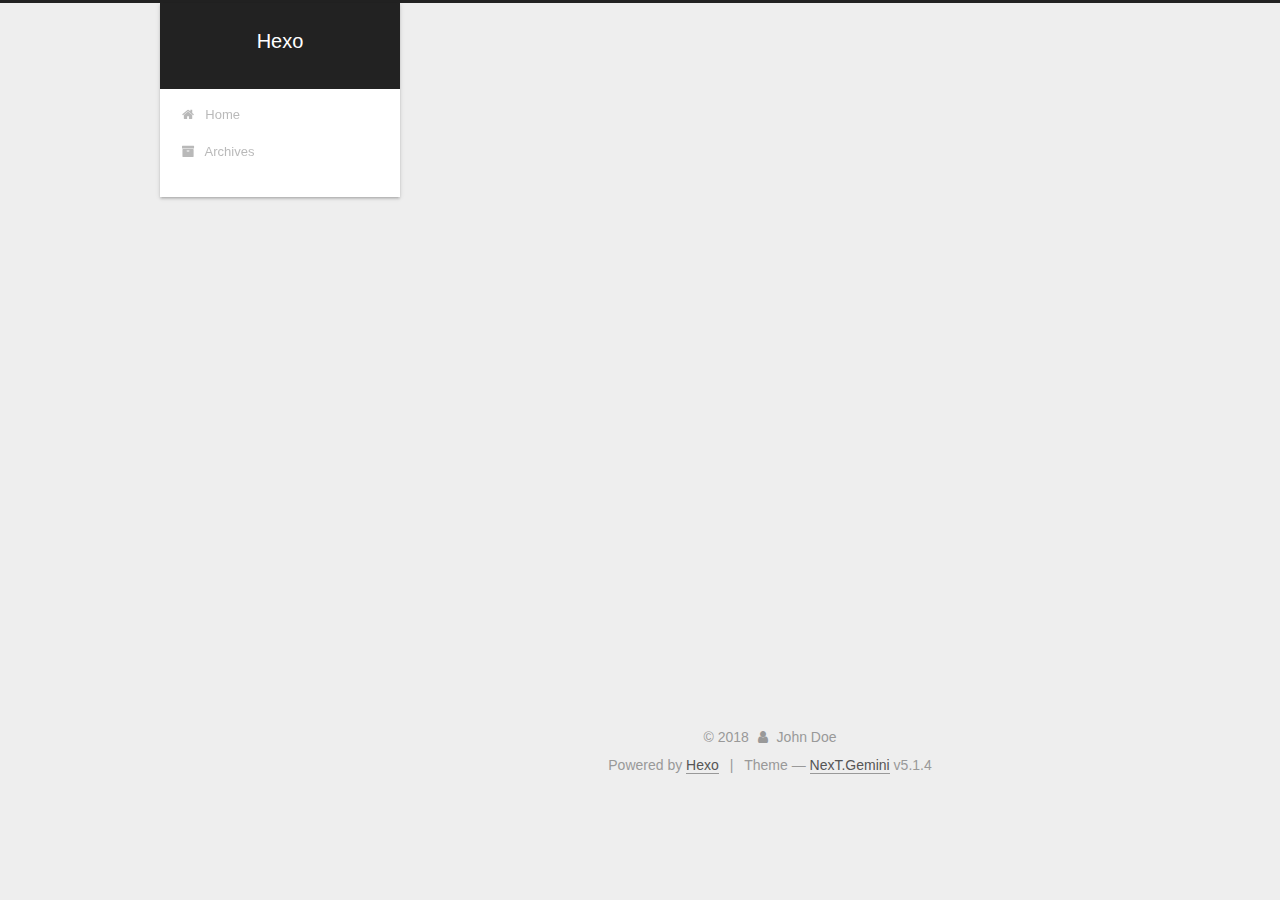
==== archives/index.html @ 4be955ea "Site updated: 2018-06-15 00:03:58" ====
<!DOCTYPE html>



  


<html class="theme-next gemini use-motion" lang="">
<head>
  <meta charset="UTF-8"/>
<meta http-equiv="X-UA-Compatible" content="IE=edge" />
<meta name="viewport" content="width=device-width, initial-scale=1, maximum-scale=1"/>
<meta name="theme-color" content="#222">









<meta http-equiv="Cache-Control" content="no-transform" />
<meta http-equiv="Cache-Control" content="no-siteapp" />
















  
  
  <link href="/lib/fancybox/source/jquery.fancybox.css?v=2.1.5" rel="stylesheet" type="text/css" />







<link href="/lib/font-awesome/css/font-awesome.min.css?v=4.6.2" rel="stylesheet" type="text/css" />

<link href="/css/main.css?v=5.1.4" rel="stylesheet" type="text/css" />


  <link rel="apple-touch-icon" sizes="180x180" href="/images/apple-touch-icon-next.png?v=5.1.4">


  <link rel="icon" type="image/png" sizes="32x32" href="/images/favicon-32x32-next.png?v=5.1.4">


  <link rel="icon" type="image/png" sizes="16x16" href="/images/favicon-16x16-next.png?v=5.1.4">


  <link rel="mask-icon" href="/images/logo.svg?v=5.1.4" color="#222">





  <meta name="keywords" content="Hexo, NexT" />










<meta property="og:type" content="website">
<meta property="og:title" content="Hexo">
<meta property="og:url" content="http://yoursite.com/archives/index.html">
<meta property="og:site_name" content="Hexo">
<meta property="og:locale" content="default">
<meta name="twitter:card" content="summary">
<meta name="twitter:title" content="Hexo">



<script type="text/javascript" id="hexo.configurations">
  var NexT = window.NexT || {};
  var CONFIG = {
    root: '/',
    scheme: 'Gemini',
    version: '5.1.4',
    sidebar: {"position":"left","display":"post","offset":12,"b2t":false,"scrollpercent":false,"onmobile":false},
    fancybox: true,
    tabs: true,
    motion: {"enable":true,"async":false,"transition":{"post_block":"fadeIn","post_header":"slideDownIn","post_body":"slideDownIn","coll_header":"slideLeftIn","sidebar":"slideUpIn"}},
    duoshuo: {
      userId: '0',
      author: 'Author'
    },
    algolia: {
      applicationID: '',
      apiKey: '',
      indexName: '',
      hits: {"per_page":10},
      labels: {"input_placeholder":"Search for Posts","hits_empty":"We didn't find any results for the search: ${query}","hits_stats":"${hits} results found in ${time} ms"}
    }
  };
</script>



  <link rel="canonical" href="http://yoursite.com/archives/"/>





  <title>Archive | Hexo</title>
  








</head>

<body itemscope itemtype="http://schema.org/WebPage" lang="default">

  
  
    
  

  <div class="container sidebar-position-left page-archive">
    <div class="headband"></div>

    <header id="header" class="header" itemscope itemtype="http://schema.org/WPHeader">
      <div class="header-inner"><div class="site-brand-wrapper">
  <div class="site-meta ">
    

    <div class="custom-logo-site-title">
      <a href="/"  class="brand" rel="start">
        <span class="logo-line-before"><i></i></span>
        <span class="site-title">Hexo</span>
        <span class="logo-line-after"><i></i></span>
      </a>
    </div>
      
        <p class="site-subtitle"></p>
      
  </div>

  <div class="site-nav-toggle">
    <button>
      <span class="btn-bar"></span>
      <span class="btn-bar"></span>
      <span class="btn-bar"></span>
    </button>
  </div>
</div>

<nav class="site-nav">
  

  
    <ul id="menu" class="menu">
      
        
        <li class="menu-item menu-item-home">
          <a href="/" rel="section">
            
              <i class="menu-item-icon fa fa-fw fa-home"></i> <br />
            
            Home
          </a>
        </li>
      
        
        <li class="menu-item menu-item-archives">
          <a href="/archives/" rel="section">
            
              <i class="menu-item-icon fa fa-fw fa-archive"></i> <br />
            
            Archives
          </a>
        </li>
      

      
    </ul>
  

  
</nav>



 </div>
    </header>

    <main id="main" class="main">
      <div class="main-inner">
        <div class="content-wrap">
          <div id="content" class="content">
            

  
  
  
  <div class="post-block archive">
    <div id="posts" class="posts-collapse">
      <span class="archive-move-on"></span>

      <span class="archive-page-counter">
        
        
        
          
        
        Um..! 1 post. Keep on posting.
      </span>

      

        
        
        

        
          
          <div class="collection-title">
            <h1 class="archive-year" id="archive-year-2018">2018</h1>
          </div>
        
        

        

  <article class="post post-type-normal" itemscope itemtype="http://schema.org/Article">
    <header class="post-header">

      <h2 class="post-title">
        
            <a class="post-title-link" href="/2018/06/14/hello-world/" itemprop="url">
              
                <span itemprop="name">Hello World</span>
              
            </a>
        
      </h2>

      <div class="post-meta">
        <time class="post-time" itemprop="dateCreated"
              datetime="2018-06-14T23:45:37+08:00"
              content="2018-06-14" >
          06-14
        </time>
      </div>

    </header>
  </article>



      

    </div>
  </div>
  
  
  

  



          </div>
          


          

        </div>
        
          
  
  <div class="sidebar-toggle">
    <div class="sidebar-toggle-line-wrap">
      <span class="sidebar-toggle-line sidebar-toggle-line-first"></span>
      <span class="sidebar-toggle-line sidebar-toggle-line-middle"></span>
      <span class="sidebar-toggle-line sidebar-toggle-line-last"></span>
    </div>
  </div>

  <aside id="sidebar" class="sidebar">
    
    <div class="sidebar-inner">

      

      

      <section class="site-overview-wrap sidebar-panel sidebar-panel-active">
        <div class="site-overview">
          <div class="site-author motion-element" itemprop="author" itemscope itemtype="http://schema.org/Person">
            
              <p class="site-author-name" itemprop="name">John Doe</p>
              <p class="site-description motion-element" itemprop="description"></p>
          </div>

          <nav class="site-state motion-element">

            
              <div class="site-state-item site-state-posts">
              
                <a href="/archives/">
              
                  <span class="site-state-item-count">1</span>
                  <span class="site-state-item-name">posts</span>
                </a>
              </div>
            

            

            

          </nav>

          

          

          
          

          
          

          

        </div>
      </section>

      

      

    </div>
  </aside>


        
      </div>
    </main>

    <footer id="footer" class="footer">
      <div class="footer-inner">
        <div class="copyright">&copy; <span itemprop="copyrightYear">2018</span>
  <span class="with-love">
    <i class="fa fa-user"></i>
  </span>
  <span class="author" itemprop="copyrightHolder">John Doe</span>

  
</div>


  <div class="powered-by">Powered by <a class="theme-link" target="_blank" href="https://hexo.io">Hexo</a></div>



  <span class="post-meta-divider">|</span>



  <div class="theme-info">Theme &mdash; <a class="theme-link" target="_blank" href="https://github.com/iissnan/hexo-theme-next">NexT.Gemini</a> v5.1.4</div>




        







        
      </div>
    </footer>

    
      <div class="back-to-top">
        <i class="fa fa-arrow-up"></i>
        
      </div>
    

    

  </div>

  

<script type="text/javascript">
  if (Object.prototype.toString.call(window.Promise) !== '[object Function]') {
    window.Promise = null;
  }
</script>









  












  
  
    <script type="text/javascript" src="/lib/jquery/index.js?v=2.1.3"></script>
  

  
  
    <script type="text/javascript" src="/lib/fastclick/lib/fastclick.min.js?v=1.0.6"></script>
  

  
  
    <script type="text/javascript" src="/lib/jquery_lazyload/jquery.lazyload.js?v=1.9.7"></script>
  

  
  
    <script type="text/javascript" src="/lib/velocity/velocity.min.js?v=1.2.1"></script>
  

  
  
    <script type="text/javascript" src="/lib/velocity/velocity.ui.min.js?v=1.2.1"></script>
  

  
  
    <script type="text/javascript" src="/lib/fancybox/source/jquery.fancybox.pack.js?v=2.1.5"></script>
  


  


  <script type="text/javascript" src="/js/src/utils.js?v=5.1.4"></script>

  <script type="text/javascript" src="/js/src/motion.js?v=5.1.4"></script>



  
  


  <script type="text/javascript" src="/js/src/affix.js?v=5.1.4"></script>

  <script type="text/javascript" src="/js/src/schemes/pisces.js?v=5.1.4"></script>



  

  


  <script type="text/javascript" src="/js/src/bootstrap.js?v=5.1.4"></script>



  


  




	





  





  












  





  

  

  

  
  

  

  

  

</body>
</html>
---- css/main.css ----
/* normalize.css v3.0.2 | MIT License | git.io/normalize */
html {
  font-family: sans-serif; /* 1 */
  -ms-text-size-adjust: 100%; /* 2 */
  -webkit-text-size-adjust: 100%; /* 2 */
}
body {
  margin: 0;
}
article,
aside,
details,
figcaption,
figure,
footer,
header,
hgroup,
main,
menu,
nav,
section,
summary {
  display: block;
}
audio,
canvas,
progress,
video {
  display: inline-block; /* 1 */
  vertical-align: baseline; /* 2 */
}
audio:not([controls]) {
  display: none;
  height: 0;
}
[hidden],
template {
  display: none;
}
a {
  background-color: transparent;
}
a:active,
a:hover {
  outline: 0;
}
abbr[title] {
  border-bottom: 1px dotted;
}
b,
strong {
  font-weight: bold;
}
dfn {
  font-style: italic;
}
h1 {
  font-size: 2em;
  margin: 0.67em 0;
}
mark {
  background: #ff0;
  color: #000;
}
small {
  font-size: 80%;
}
sub,
sup {
  font-size: 75%;
  line-height: 0;
  position: relative;
  vertical-align: baseline;
}
sup {
  top: -0.5em;
}
sub {
  bottom: -0.25em;
}
img {
  border: 0;
}
svg:not(:root) {
  overflow: hidden;
}
figure {
  margin: 1em 40px;
}
hr {
  -moz-box-sizing: content-box;
  box-sizing: content-box;
  height: 0;
}
pre {
  overflow: auto;
}
code,
kbd,
pre,
samp {
  font-family: monospace, monospace;
  font-size: 1em;
}
button,
input,
optgroup,
select,
textarea {
  color: inherit; /* 1 */
  font: inherit; /* 2 */
  margin: 0; /* 3 */
}
button {
  overflow: visible;
}
button,
select {
  text-transform: none;
}
button,
html input[type="button"],
input[type="reset"],
input[type="submit"] {
  -webkit-appearance: button; /* 2 */
  cursor: pointer; /* 3 */
}
button[disabled],
html input[disabled] {
  cursor: default;
}
button::-moz-focus-inner,
input::-moz-focus-inner {
  border: 0;
  padding: 0;
}
input {
  line-height: normal;
}
input[type="checkbox"],
input[type="radio"] {
  box-sizing: border-box; /* 1 */
  padding: 0; /* 2 */
}
input[type="number"]::-webkit-inner-spin-button,
input[type="number"]::-webkit-outer-spin-button {
  height: auto;
}
input[type="search"] {
  -webkit-appearance: textfield; /* 1 */
  -moz-box-sizing: content-box;
  -webkit-box-sizing: content-box; /* 2 */
  box-sizing: content-box;
}
input[type="search"]::-webkit-search-cancel-button,
input[type="search"]::-webkit-search-decoration {
  -webkit-appearance: none;
}
fieldset {
  border: 1px solid #c0c0c0;
  margin: 0 2px;
  padding: 0.35em 0.625em 0.75em;
}
legend {
  border: 0; /* 1 */
  padding: 0; /* 2 */
}
textarea {
  overflow: auto;
}
optgroup {
  font-weight: bold;
}
table {
  border-collapse: collapse;
  border-spacing: 0;
}
td,
th {
  padding: 0;
}
::selection {
  background: #262a30;
  color: #fff;
}
body {
  position: relative;
  font-family: 'Lato', "PingFang SC", "Microsoft YaHei", sans-serif;
  font-size: 14px;
  line-height: 2;
  color: #555;
  background: #eee;
}
@media (max-width: 767px) {
  body {
    padding-right: 0 !important;
  }
}
@media (min-width: 768px) and (max-width: 991px) {
  body {
    padding-right: 0 !important;
  }
}
@media (min-width: 1600px) {
  body {
    font-size: 16px;
  }
}
h1,
h2,
h3,
h4,
h5,
h6 {
  margin: 0;
  padding: 0;
  font-weight: bold;
  line-height: 1.5;
  font-family: 'Lato', "PingFang SC", "Microsoft YaHei", sans-serif;
}
h2,
h3,
h4,
h5,
h6 {
  margin: 20px 0 15px;
}
h1 {
  font-size: 22px;
}
@media (max-width: 767px) {
  h1 {
    font-size: 18px;
  }
}
h2 {
  font-size: 20px;
}
@media (max-width: 767px) {
  h2 {
    font-size: 16px;
  }
}
h3 {
  font-size: 18px;
}
@media (max-width: 767px) {
  h3 {
    font-size: 14px;
  }
}
h4 {
  font-size: 16px;
}
@media (max-width: 767px) {
  h4 {
    font-size: 12px;
  }
}
h5 {
  font-size: 14px;
}
@media (max-width: 767px) {
  h5 {
    font-size: 10px;
  }
}
h6 {
  font-size: 12px;
}
@media (max-width: 767px) {
  h6 {
    font-size: 8px;
  }
}
p {
  margin: 0 0 20px 0;
}
a {
  color: #555;
  text-decoration: none;
  outline: none;
  border-bottom: 1px solid #999;
  word-wrap: break-word;
}
a:hover {
  color: #222;
  border-bottom-color: #222;
}
blockquote {
  margin: 0;
  padding: 0;
}
img {
  display: block;
  margin: auto;
  max-width: 100%;
  height: auto;
}
hr {
  margin: 40px 0;
  height: 3px;
  border: none;
  background-color: #ddd;
  background-image: repeating-linear-gradient(-45deg, #fff, #fff 4px, transparent 4px, transparent 8px);
}
blockquote {
  padding: 0 15px;
  color: #666;
  border-left: 4px solid #ddd;
}
blockquote cite::before {
  content: "-";
  padding: 0 5px;
}
dt {
  font-weight: 700;
}
dd {
  margin: 0;
  padding: 0;
}
kbd {
  border: 1px solid #ccc;
  border-radius: 0.2em;
  box-shadow: 0.1em 0.1em 0.2em rgba(0,0,0,0.1);
  background-color: #f9f9f9;
  font-family: inherit;
  background-image: -webkit-linear-gradient(top, #eee, #fff, #eee);
  padding: 0.1em 0.3em;
  white-space: nowrap;
}
.text-left {
  text-align: left;
}
.text-center {
  text-align: center;
}
.text-right {
  text-align: right;
}
.text-justify {
  text-align: justify;
}
.text-nowrap {
  white-space: nowrap;
}
.text-lowercase {
  text-transform: lowercase;
}
.text-uppercase {
  text-transform: uppercase;
}
.text-capitalize {
  text-transform: capitalize;
}
.center-block {
  display: block;
  margin-left: auto;
  margin-right: auto;
}
.clearfix:before,
.clearfix:after {
  content: " ";
  display: table;
}
.clearfix:after {
  clear: both;
}
.pullquote {
  width: 45%;
}
.pullquote.left {
  float: left;
  margin-left: 5px;
  margin-right: 10px;
}
.pullquote.right {
  float: right;
  margin-left: 10px;
  margin-right: 5px;
}
.affix.affix.affix {
  position: fixed;
}
.translation {
  margin-top: -20px;
  font-size: 14px;
  color: #999;
}
.scrollbar-measure {
  width: 100px;
  height: 100px;
  overflow: scroll;
  position: absolute;
  top: -9999px;
}
.use-motion .motion-element {
  opacity: 0;
}
table {
  margin: 20px 0;
  width: 100%;
  border-collapse: collapse;
  border-spacing: 0;
  border: 1px solid #ddd;
  font-size: 14px;
  table-layout: fixed;
  word-wrap: break-all;
}
table>tbody>tr:nth-of-type(odd) {
  background-color: #f9f9f9;
}
table>tbody>tr:hover {
  background-color: #f5f5f5;
}
caption,
th,
td {
  padding: 8px;
  text-align: left;
  vertical-align: middle;
  font-weight: normal;
}
th,
td {
  border-bottom: 3px solid #ddd;
  border-right: 1px solid #eee;
}
th {
  padding-bottom: 10px;
  font-weight: 700;
}
td {
  border-bottom-width: 1px;
}
html,
body {
  height: 100%;
}
.container {
  position: relative;
  min-height: 100%;
}
.header-inner {
  margin: 0 auto;
  padding: 100px 0 70px;
  width: calc(100% - 252px);
}
@media (min-width: 1600px) {
  .container .header-inner {
    width: 900px;
  }
}
.main {
  padding-bottom: 150px;
}
.main-inner {
  margin: 0 auto;
  width: calc(100% - 252px);
}
@media (min-width: 1600px) {
  .container .main-inner {
    width: 900px;
  }
}
.footer {
  position: absolute;
  left: 0;
  bottom: 0;
  width: 100%;
  min-height: 50px;
}
.footer-inner {
  box-sizing: border-box;
  margin: 20px auto;
  width: calc(100% - 252px);
}
@media (min-width: 1600px) {
  .container .footer-inner {
    width: 900px;
  }
}
pre,
.highlight {
  overflow: auto;
  margin: 20px 0;
  padding: 0;
  font-size: 13px;
  color: #4d4d4c;
  background: #f7f7f7;
  line-height: 1.6;
}
pre,
code {
  font-family: consolas, Menlo, "PingFang SC", "Microsoft YaHei", monospace;
}
code {
  padding: 2px 4px;
  word-wrap: break-word;
  color: #555;
  background: #eee;
  border-radius: 3px;
  font-size: 13px;
}
pre {
  padding: 10px;
}
pre code {
  padding: 0;
  color: #4d4d4c;
  background: none;
  text-shadow: none;
}
.highlight {
  border-radius: 1px;
}
.highlight pre {
  border: none;
  margin: 0;
  padding: 10px 0;
}
.highlight table {
  margin: 0;
  width: auto;
  border: none;
}
.highlight td {
  border: none;
  padding: 0;
}
.highlight figcaption {
  font-size: 1em;
  color: #4d4d4c;
  line-height: 1em;
  margin-bottom: 1em;
}
.highlight figcaption:before,
.highlight figcaption:after {
  content: " ";
  display: table;
}
.highlight figcaption:after {
  clear: both;
}
.highlight figcaption a {
  float: right;
  color: #4d4d4c;
}
.highlight figcaption a:hover {
  border-bottom-color: #4d4d4c;
}
.highlight .gutter pre {
  padding-left: 10px;
  padding-right: 10px;
  color: #869194;
  text-align: right;
  background-color: #eff2f3;
}
.highlight .code pre {
  width: 100%;
  padding-left: 10px;
  padding-right: 10px;
  background-color: #f7f7f7;
}
.highlight .line {
  height: 20px;
}
.gutter {
  -webkit-user-select: none;
  -moz-user-select: none;
  -ms-user-select: none;
  user-select: none;
}
.gist table {
  width: auto;
}
.gist table td {
  border: none;
}
pre .deletion {
  background: #fdd;
}
pre .addition {
  background: #dfd;
}
pre .meta {
  color: #8959a8;
}
pre .comment {
  color: #8e908c;
}
pre .variable,
pre .attribute,
pre .tag,
pre .regexp,
pre .ruby .constant,
pre .xml .tag .title,
pre .xml .pi,
pre .xml .doctype,
pre .html .doctype,
pre .css .id,
pre .css .class,
pre .css .pseudo {
  color: #c82829;
}
pre .number,
pre .preprocessor,
pre .built_in,
pre .literal,
pre .params,
pre .constant,
pre .command {
  color: #f5871f;
}
pre .ruby .class .title,
pre .css .rules .attribute,
pre .string,
pre .value,
pre .inheritance,
pre .header,
pre .ruby .symbol,
pre .xml .cdata,
pre .special,
pre .number,
pre .formula {
  color: #718c00;
}
pre .title,
pre .css .hexcolor {
  color: #3e999f;
}
pre .function,
pre .python .decorator,
pre .python .title,
pre .ruby .function .title,
pre .ruby .title .keyword,
pre .perl .sub,
pre .javascript .title,
pre .coffeescript .title {
  color: #4271ae;
}
pre .keyword,
pre .javascript .function {
  color: #8959a8;
}
.full-image.full-image.full-image.full-image {
  border: none;
  max-width: 100%;
  width: auto;
  margin: 20px auto 25px;
}
@media (min-width: 992px) {
  .full-image.full-image.full-image.full-image {
    max-width: none;
    width: 118%;
    margin: 0 -9%;
  }
}
.blockquote-center,
.page-home .post-type-quote blockquote,
.page-post-detail .post-type-quote blockquote {
  position: relative;
  margin: 40px 0;
  padding: 0;
  border-left: none;
  text-align: center;
}
.blockquote-center::before,
.page-home .post-type-quote blockquote::before,
.page-post-detail .post-type-quote blockquote::before,
.blockquote-center::after,
.page-home .post-type-quote blockquote::after,
.page-post-detail .post-type-quote blockquote::after {
  position: absolute;
  content: ' ';
  display: block;
  width: 100%;
  height: 24px;
  opacity: 0.2;
  background-repeat: no-repeat;
  background-position: 0 -6px;
  background-size: 22px 22px;
}
.blockquote-center::before,
.page-home .post-type-quote blockquote::before,
.page-post-detail .post-type-quote blockquote::before {
  top: -20px;
  background-image: url("../images/quote-l.svg");
  border-top: 1px solid #ccc;
}
.blockquote-center::after,
.page-home .post-type-quote blockquote::after,
.page-post-detail .post-type-quote blockquote::after {
  bottom: -20px;
  background-image: url("../images/quote-r.svg");
  border-bottom: 1px solid #ccc;
  background-position: 100% 8px;
}
.blockquote-center p,
.page-home .post-type-quote blockquote p,
.page-post-detail .post-type-quote blockquote p,
.blockquote-center div,
.page-home .post-type-quote blockquote div,
.page-post-detail .post-type-quote blockquote div {
  text-align: center;
}
.post .post-body .group-picture img {
  box-sizing: border-box;
  padding: 0 3px;
  border: none;
}
.post .group-picture-row {
  overflow: hidden;
  margin-top: 6px;
}
.post .group-picture-row:first-child {
  margin-top: 0;
}
.post .group-picture-column {
  float: left;
}
.page-post-detail .post-body .group-picture-column {
  float: none;
  margin-top: 10px;
  width: auto !important;
}
.page-post-detail .post-body .group-picture-column img {
  margin: 0 auto;
}
.page-archive .group-picture-container {
  overflow: hidden;
}
.page-archive .group-picture-row {
  float: left;
}
.page-archive .group-picture-row:first-child {
  margin-top: 6px;
}
.page-archive .group-picture-column {
  max-width: 150px;
  max-height: 150px;
}
.post-body .note {
  position: relative;
  padding: 15px;
  margin-bottom: 20px;
  border: 1px solid #eee;
  border-left-width: 5px;
  border-radius: 3px;
}
.post-body .note h2,
.post-body .note h3,
.post-body .note h4,
.post-body .note h5,
.post-body .note h6 {
  margin-top: 0;
  margin-bottom: 0;
  border-bottom: initial;
  padding-top: 0 !important;
}
.post-body .note p:first-child,
.post-body .note ul:first-child,
.post-body .note ol:first-child,
.post-body .note table:first-child,
.post-body .note pre:first-child,
.post-body .note blockquote:first-child {
  margin-top: 0;
}
.post-body .note p:last-child,
.post-body .note ul:last-child,
.post-body .note ol:last-child,
.post-body .note table:last-child,
.post-body .note pre:last-child,
.post-body .note blockquote:last-child {
  margin-bottom: 0;
}
.post-body .note.default {
  border-left-color: #777;
}
.post-body .note.default h2,
.post-body .note.default h3,
.post-body .note.default h4,
.post-body .note.default h5,
.post-body .note.default h6 {
  color: #777;
}
.post-body .note.primary {
  border-left-color: #6f42c1;
}
.post-body .note.primary h2,
.post-body .note.primary h3,
.post-body .note.primary h4,
.post-body .note.primary h5,
.post-body .note.primary h6 {
  color: #6f42c1;
}
.post-body .note.info {
  border-left-color: #428bca;
}
.post-body .note.info h2,
.post-body .note.info h3,
.post-body .note.info h4,
.post-body .note.info h5,
.post-body .note.info h6 {
  color: #428bca;
}
.post-body .note.success {
  border-left-color: #5cb85c;
}
.post-body .note.success h2,
.post-body .note.success h3,
.post-body .note.success h4,
.post-body .note.success h5,
.post-body .note.success h6 {
  color: #5cb85c;
}
.post-body .note.warning {
  border-left-color: #f0ad4e;
}
.post-body .note.warning h2,
.post-body .note.warning h3,
.post-body .note.warning h4,
.post-body .note.warning h5,
.post-body .note.warning h6 {
  color: #f0ad4e;
}
.post-body .note.danger {
  border-left-color: #d9534f;
}
.post-body .note.danger h2,
.post-body .note.danger h3,
.post-body .note.danger h4,
.post-body .note.danger h5,
.post-body .note.danger h6 {
  color: #d9534f;
}
.post-body .label {
  display: inline;
  padding: 0 2px;
  white-space: nowrap;
}
.post-body .label.default {
  background-color: #f0f0f0;
}
.post-body .label.primary {
  background-color: #efe6f7;
}
.post-body .label.info {
  background-color: #e5f2f8;
}
.post-body .label.success {
  background-color: #e7f4e9;
}
.post-body .label.warning {
  background-color: #fcf6e1;
}
.post-body .label.danger {
  background-color: #fae8eb;
}
.post-body .tabs {
  position: relative;
  display: block;
  margin-bottom: 20px;
  padding-top: 10px;
}
.post-body .tabs ul.nav-tabs {
  margin: 0;
  padding: 0;
  display: flex;
  margin-bottom: -1px;
}
@media (max-width: 413px) {
  .post-body .tabs ul.nav-tabs {
    display: block;
    margin-bottom: 5px;
  }
}
.post-body .tabs ul.nav-tabs li.tab {
  list-style-type: none !important;
  margin: 0 0.25em 0 0;
  border-top: 3px solid transparent;
  border-left: 1px solid transparent;
  border-right: 1px solid transparent;
}
@media (max-width: 413px) {
  .post-body .tabs ul.nav-tabs li.tab {
    margin: initial;
    border-top: 1px solid transparent;
    border-left: 3px solid transparent;
    border-right: 1px solid transparent;
    border-bottom: 1px solid transparent;
  }
}
.post-body .tabs ul.nav-tabs li.tab a {
  outline: 0;
  border-bottom: initial;
  display: block;
  line-height: 1.8em;
  padding: 0.25em 0.75em;
  transition-duration: 0.2s;
  transition-timing-function: ease-out;
  transition-delay: 0s;
}
.post-body .tabs ul.nav-tabs li.tab a i {
  width: 1.285714285714286em;
}
.post-body .tabs ul.nav-tabs li.tab.active {
  border-top: 3px solid #fc6423;
  border-left: 1px solid #ddd;
  border-right: 1px solid #ddd;
  background-color: #fff;
}
@media (max-width: 413px) {
  .post-body .tabs ul.nav-tabs li.tab.active {
    border-top: 1px solid #ddd;
    border-left: 3px solid #fc6423;
    border-right: 1px solid #ddd;
    border-bottom: 1px solid #ddd;
  }
}
.post-body .tabs ul.nav-tabs li.tab.active a {
  cursor: default;
  color: #555;
}
.post-body .tabs .tab-content {
  background-color: #fff;
}
.post-body .tabs .tab-content .tab-pane {
  border: 1px solid #ddd;
  padding: 20px 20px 0 20px;
}
.post-body .tabs .tab-content .tab-pane:not(.active) {
  display: none !important;
}
.post-body .tabs .tab-content .tab-pane.active {
  display: block !important;
}
.btn {
  display: inline-block;
  padding: 0 20px;
  font-size: 14px;
  color: #555;
  background: #fff;
  border: 2px solid #555;
  text-decoration: none;
  border-radius: 2px;
  transition-property: background-color;
  transition-duration: 0.2s;
  transition-timing-function: ease-in-out;
  transition-delay: 0s;
  line-height: 2;
}
.btn:hover {
  border-color: #222;
  color: #fff;
  background: #222;
}
.btn +.btn {
  margin: 0 0 8px 8px;
}
.btn .fa-fw {
  width: 1.285714285714286em;
  text-align: left;
}
.btn-bar {
  display: block;
  width: 22px;
  height: 2px;
  background: #555;
  border-radius: 1px;
}
.btn-bar+.btn-bar {
  margin-top: 4px;
}
.pagination {
  margin: 120px 0 40px;
  text-align: center;
  border-top: 1px solid #eee;
}
.page-number-basic,
.pagination .prev,
.pagination .next,
.pagination .page-number,
.pagination .space {
  display: inline-block;
  position: relative;
  top: -1px;
  margin: 0 10px;
  padding: 0 11px;
}
@media (max-width: 767px) {
  .page-number-basic,
  .pagination .prev,
  .pagination .next,
  .pagination .page-number,
  .pagination .space {
    margin: 0 5px;
  }
}
.pagination .prev,
.pagination .next,
.pagination .page-number {
  border-bottom: 0;
  border-top: 1px solid #eee;
  transition-property: border-color;
  transition-duration: 0.2s;
  transition-timing-function: ease-in-out;
  transition-delay: 0s;
}
.pagination .prev:hover,
.pagination .next:hover,
.pagination .page-number:hover {
  border-top-color: #222;
}
.pagination .space {
  padding: 0;
  margin: 0;
}
.pagination .prev {
  margin-left: 0;
}
.pagination .next {
  margin-right: 0;
}
.pagination .page-number.current {
  color: #fff;
  background: #ccc;
  border-top-color: #ccc;
}
@media (max-width: 767px) {
  .pagination {
    border-top: none;
  }
  .pagination .prev,
  .pagination .next,
  .pagination .page-number {
    margin-bottom: 10px;
    border-top: 0;
    border-bottom: 1px solid #eee;
    padding: 0 10px;
  }
  .pagination .prev:hover,
  .pagination .next:hover,
  .pagination .page-number:hover {
    border-bottom-color: #222;
  }
}
.comments {
  margin: 60px 20px 0;
}
.tag-cloud {
  text-align: center;
}
.tag-cloud a {
  display: inline-block;
  margin: 10px;
}
.back-to-top {
  box-sizing: border-box;
  position: fixed;
  bottom: -100px;
  right: 30px;
  z-index: 1050;
  padding: 0 6px;
  width: 24px;
  background: #222;
  font-size: 12px;
  opacity: 0.6;
  color: #fff;
  cursor: pointer;
  text-align: center;
  -webkit-transform: translateZ(0);
  transition-property: bottom;
  transition-duration: 0.2s;
  transition-timing-function: ease-in-out;
  transition-delay: 0s;
}
@media (min-width: 768px) and (max-width: 991px) {
  .back-to-top {
    display: none !important;
  }
}
@media (max-width: 767px) {
  .back-to-top {
    display: none !important;
  }
}
.back-to-top.back-to-top-on {
  bottom: 30px;
}
.header {
  background: transparent;
}
.header-inner {
  position: relative;
}
.headband {
  height: 3px;
  background: #222;
}
.site-meta {
  margin: 0;
  text-align: center;
}
@media (max-width: 767px) {
  .site-meta {
    text-align: center;
  }
}
.brand {
  position: relative;
  display: inline-block;
  padding: 0 40px;
  color: #fff;
  background: #222;
  border-bottom: none;
}
.brand:hover {
  color: #fff;
}
.logo {
  display: inline-block;
  margin-right: 5px;
  line-height: 36px;
  vertical-align: top;
}
.site-title {
  display: inline-block;
  vertical-align: top;
  line-height: 36px;
  font-size: 20px;
  font-weight: normal;
  font-family: 'Lato', "PingFang SC", "Microsoft YaHei", sans-serif;
}
.site-subtitle {
  margin-top: 10px;
  font-size: 13px;
  color: #ddd;
}
.use-motion .brand {
  opacity: 0;
}
.use-motion .logo,
.use-motion .site-title,
.use-motion .site-subtitle {
  opacity: 0;
  position: relative;
  top: -10px;
}
.site-nav-toggle {
  display: none;
  position: absolute;
  top: 10px;
  left: 10px;
}
@media (max-width: 767px) {
  .site-nav-toggle {
    display: block;
  }
}
.site-nav-toggle button {
  margin-top: 2px;
  padding: 9px 10px;
  background: transparent;
  border: none;
}
@media (max-width: 767px) {
  .site-nav {
    display: none;
    margin: 0 -10px;
    padding: 0 10px;
    clear: both;
    border-top: 1px solid #ddd;
  }
}
@media (min-width: 768px) and (max-width: 991px) {
  .site-nav {
    display: block !important;
  }
}
@media (min-width: 992px) {
  .site-nav {
    display: block !important;
  }
}
.menu {
  margin-top: 20px;
  padding-left: 0;
  text-align: center;
}
.menu .menu-item {
  display: inline-block;
  margin: 0 10px;
  list-style: none;
}
@media screen and (max-width: 767px) {
  .menu .menu-item {
    margin-top: 10px;
  }
}
.menu .menu-item a {
  display: block;
  font-size: 13px;
  line-height: inherit;
  border-bottom: 1px solid transparent;
  transition-property: border-color;
  transition-duration: 0.2s;
  transition-timing-function: ease-in-out;
  transition-delay: 0s;
}
.menu .menu-item a:hover,
.menu-item-active a {
  border-bottom-color: #222;
}
.menu .menu-item .fa {
  margin-right: 5px;
}
.use-motion .menu-item {
  opacity: 0;
}
.post-body {
  font-family: 'Lato', "PingFang SC", "Microsoft YaHei", sans-serif;
}
@media (max-width: 767px) {
  .post-body {
    word-break: break-word;
  }
}
.post-body .fancybox img {
  display: block !important;
  margin: 0 auto;
  cursor: pointer;
  cursor: zoom-in;
  cursor: -webkit-zoom-in;
}
.post-body .image-caption,
.post-body .figure .caption {
  margin: -20px auto 15px;
  text-align: center;
  font-size: 14px;
  color: #999;
  font-weight: bold;
  line-height: 1;
}
.post-sticky-flag {
  display: inline-block;
  font-size: 16px;
  -ms-transform: rotate(30deg);
  -webkit-transform: rotate(30deg);
  -moz-transform: rotate(30deg);
  -ms-transform: rotate(30deg);
  -o-transform: rotate(30deg);
  transform: rotate(30deg);
}
.use-motion .post-block,
.use-motion .pagination,
.use-motion .comments {
  opacity: 0;
}
.use-motion .post-header {
  opacity: 0;
}
.use-motion .post-body {
  opacity: 0;
}
.use-motion .collection-title {
  opacity: 0;
}
.posts-expand {
  padding-top: 40px;
}
@media (max-width: 767px) {
  .posts-expand {
    margin: 0 20px;
  }
  .post-body pre .gutter pre {
    padding-right: 10px;
  }
  .post-body .highlight {
    margin-left: 0px;
    margin-right: 0px;
    padding: 0;
  }
  .post-body .highlight .gutter pre {
    padding-right: 10px;
  }
}
@media (min-width: 992px) {
  .posts-expand .post-body {
    text-align: justify;
  }
}
.posts-expand .post-body h2,
.posts-expand .post-body h3,
.posts-expand .post-body h4,
.posts-expand .post-body h5,
.posts-expand .post-body h6 {
  padding-top: 10px;
}
.posts-expand .post-body h2 .header-anchor,
.posts-expand .post-body h3 .header-anchor,
.posts-expand .post-body h4 .header-anchor,
.posts-expand .post-body h5 .header-anchor,
.posts-expand .post-body h6 .header-anchor {
  float: right;
  margin-left: 10px;
  color: #ccc;
  border-bottom-style: none;
  visibility: hidden;
}
.posts-expand .post-body h2 .header-anchor:hover,
.posts-expand .post-body h3 .header-anchor:hover,
.posts-expand .post-body h4 .header-anchor:hover,
.posts-expand .post-body h5 .header-anchor:hover,
.posts-expand .post-body h6 .header-anchor:hover {
  color: inherit;
}
.posts-expand .post-body h2:hover .header-anchor,
.posts-expand .post-body h3:hover .header-anchor,
.posts-expand .post-body h4:hover .header-anchor,
.posts-expand .post-body h5:hover .header-anchor,
.posts-expand .post-body h6:hover .header-anchor {
  visibility: visible;
}
.posts-expand .post-body ul li {
  list-style: circle;
}
.posts-expand .post-body img {
  box-sizing: border-box;
  margin: auto;
  padding: 3px;
  border: 1px solid #ddd;
}
.posts-expand .post-body .fancybox img {
  margin: 0 auto 25px;
}
@media (max-width: 767px) {
  .posts-collapse {
    margin: 0 20px;
  }
  .posts-collapse .post-title,
  .posts-collapse .post-meta {
    display: block;
    width: auto;
    text-align: left;
  }
}
.posts-collapse {
  position: relative;
  z-index: 1010;
  margin-left: 55px;
}
.posts-collapse::after {
  content: " ";
  position: absolute;
  top: 20px;
  left: 0;
  margin-left: -2px;
  width: 4px;
  height: 100%;
  background: #f5f5f5;
  z-index: -1;
}
@media (max-width: 767px) {
  .posts-collapse {
    margin: 0 20px;
  }
}
.posts-collapse .collection-title {
  position: relative;
  margin: 60px 0;
}
.posts-collapse .collection-title h1,
.posts-collapse .collection-title h2 {
  margin-left: 20px;
}
.posts-collapse .collection-title small {
  color: #bbb;
  margin-left: 5px;
}
.posts-collapse .collection-title::before {
  content: " ";
  position: absolute;
  left: 0;
  top: 50%;
  margin-left: -4px;
  margin-top: -4px;
  width: 8px;
  height: 8px;
  background: #bbb;
  border-radius: 50%;
}
.posts-collapse .post {
  margin: 30px 0;
}
.posts-collapse .post-header {
  position: relative;
  transition-duration: 0.2s;
  transition-timing-function: ease-in-out;
  transition-delay: 0s;
  transition-property: border;
  border-bottom: 1px dashed #ccc;
}
.posts-collapse .post-header::before {
  content: " ";
  position: absolute;
  left: 0;
  top: 12px;
  width: 6px;
  height: 6px;
  margin-left: -4px;
  background: #bbb;
  border-radius: 50%;
  border: 1px solid #fff;
  transition-duration: 0.2s;
  transition-timing-function: ease-in-out;
  transition-delay: 0s;
  transition-property: background;
}
.posts-collapse .post-header:hover {
  border-bottom-color: #666;
}
.posts-collapse .post-header:hover::before {
  background: #222;
}
.posts-collapse .post-meta {
  position: absolute;
  font-size: 12px;
  left: 20px;
  top: 5px;
}
.posts-collapse .post-comments-count {
  display: none;
}
.posts-collapse .post-title {
  margin-left: 60px;
  font-size: 16px;
  font-weight: normal;
  line-height: inherit;
}
.posts-collapse .post-title::after {
  margin-left: 3px;
  opacity: 0.6;
}
.posts-collapse .post-title a {
  color: #666;
  border-bottom: none;
}
.page-home .post-type-quote .post-header,
.page-post-detail .post-type-quote .post-header,
.page-home .post-type-quote .post-tags,
.page-post-detail .post-type-quote .post-tags {
  display: none;
}
.posts-expand .post-title {
  text-align: center;
  word-break: break-word;
  font-weight: 400;
}
.posts-expand .post-title-link {
  display: inline-block;
  position: relative;
  color: #555;
  border-bottom: none;
  line-height: 1.2;
  vertical-align: top;
}
.posts-expand .post-title-link::before {
  content: "";
  position: absolute;
  width: 100%;
  height: 2px;
  bottom: 0;
  left: 0;
  background-color: #000;
  visibility: hidden;
  -webkit-transform: scaleX(0);
  -moz-transform: scaleX(0);
  -ms-transform: scaleX(0);
  -o-transform: scaleX(0);
  transform: scaleX(0);
  transition-duration: 0.2s;
  transition-timing-function: ease-in-out;
  transition-delay: 0s;
}
.posts-expand .post-title-link:hover::before {
  visibility: visible;
  -webkit-transform: scaleX(1);
  -moz-transform: scaleX(1);
  -ms-transform: scaleX(1);
  -o-transform: scaleX(1);
  transform: scaleX(1);
}
.posts-expand .post-title-link .fa {
  font-size: 16px;
}
.posts-expand .post-meta {
  margin: 3px 0 60px 0;
  color: #999;
  font-family: 'Lato', "PingFang SC", "Microsoft YaHei", sans-serif;
  font-size: 12px;
  text-align: center;
}
.posts-expand .post-meta .post-category-list {
  display: inline-block;
  margin: 0;
  padding: 3px;
}
.posts-expand .post-meta .post-category-list-link {
  color: #999;
}
.posts-expand .post-meta .post-description {
  font-size: 14px;
  margin-top: 2px;
}
.post-meta-divider {
  margin: 0 0.5em;
}
.post-meta-item-icon {
  margin-right: 3px;
}
@media (min-width: 768px) and (max-width: 991px) {
  .post-meta-item-icon {
    display: inline-block;
  }
}
@media (max-width: 767px) {
  .post-meta-item-icon {
    display: inline-block;
  }
}
@media (min-width: 768px) and (max-width: 991px) {
  .post-meta-item-text {
    display: none;
  }
}
@media (max-width: 767px) {
  .post-meta-item-text {
    display: none;
  }
}
@media (max-width: 767px) {
  .posts-expand .post-comments-count {
    display: none;
  }
}
.post-button {
  margin-top: 40px;
}
.posts-expand .post-tags {
  margin-top: 40px;
  text-align: center;
}
.posts-expand .post-tags a {
  display: inline-block;
  margin-right: 10px;
  font-size: 13px;
}
.post-nav {
  display: table;
  margin-top: 15px;
  width: 100%;
  border-top: 1px solid #eee;
}
.post-nav-divider {
  display: table-cell;
  width: 10%;
}
.post-nav-item {
  display: table-cell;
  padding: 10px 0 0 0;
  width: 45%;
  vertical-align: top;
}
.post-nav-item a {
  position: relative;
  display: block;
  line-height: 25px;
  font-size: 14px;
  color: #555;
  border-bottom: none;
}
.post-nav-item a:hover {
  color: #222;
  border-bottom: none;
}
.post-nav-item a:active {
  top: 2px;
}
.post-nav-item .fa {
  position: absolute;
  top: 8px;
  left: 0;
  font-size: 12px;
}
.post-nav-next a {
  padding-left: 15px;
}
.post-nav-prev {
  text-align: right;
}
.post-nav-prev a {
  padding-right: 15px;
}
.post-nav-prev .fa {
  right: 0;
  left: auto;
}
.posts-expand .post-eof {
  display: block;
  margin: 80px auto 60px;
  width: 8%;
  height: 1px;
  background: #ccc;
  text-align: center;
}
.post:last-child .post-eof.post-eof.post-eof {
  display: none;
}
.post-gallery {
  display: table;
  table-layout: fixed;
  width: 100%;
  border-collapse: separate;
}
.post-gallery-row {
  display: table-row;
}
.post-gallery .post-gallery-img {
  display: table-cell;
  text-align: center;
  vertical-align: middle;
  border: none;
}
.post-gallery .post-gallery-img img {
  max-width: 100%;
  max-height: 100%;
  border: none;
}
.fancybox-close,
.fancybox-close:hover {
  border: none;
}
.rtl.post-body p,
.rtl.post-body a,
.rtl.post-body h1,
.rtl.post-body h2,
.rtl.post-body h3,
.rtl.post-body h4,
.rtl.post-body h5,
.rtl.post-body h6,
.rtl.post-body li,
.rtl.post-body ul,
.rtl.post-body ol {
  direction: rtl;
  font-family: UKIJ Ekran;
}
.rtl.post-title {
  font-family: UKIJ Ekran;
}
.sidebar {
  position: fixed;
  right: 0;
  top: 0;
  bottom: 0;
  width: 0;
  z-index: 1040;
  box-shadow: inset 0 2px 6px #000;
  background: #222;
  -webkit-transform: translateZ(0);
}
.sidebar a {
  color: #999;
  border-bottom-color: #555;
}
.sidebar a:hover {
  color: #eee;
}
@media (min-width: 768px) and (max-width: 991px) {
  .sidebar {
    display: none !important;
  }
}
@media (max-width: 767px) {
  .sidebar {
    display: none !important;
  }
}
.sidebar-inner {
  position: relative;
  padding: 20px 10px;
  color: #999;
  text-align: center;
}
.site-overview-wrap {
  overflow: hidden;
}
.site-overview {
  overflow-y: auto;
  overflow-x: hidden;
}
.sidebar-toggle {
  position: fixed;
  right: 30px;
  bottom: 45px;
  width: 14px;
  height: 14px;
  padding: 5px;
  background: #222;
  line-height: 0;
  z-index: 1050;
  cursor: pointer;
  -webkit-transform: translateZ(0);
}
@media (min-width: 768px) and (max-width: 991px) {
  .sidebar-toggle {
    display: none !important;
  }
}
@media (max-width: 767px) {
  .sidebar-toggle {
    display: none !important;
  }
}
.sidebar-toggle-line {
  position: relative;
  display: inline-block;
  vertical-align: top;
  height: 2px;
  width: 100%;
  background: #fff;
  margin-top: 3px;
}
.sidebar-toggle-line:first-child {
  margin-top: 0;
}
.site-author-image {
  display: block;
  margin: 0 auto;
  padding: 2px;
  max-width: 120px;
  height: auto;
  border: 1px solid #eee;
}
.site-author-name {
  margin: 0;
  text-align: center;
  color: #222;
  font-weight: 600;
}
.site-description {
  margin-top: 0;
  text-align: center;
  font-size: 13px;
  color: #999;
}
.site-state {
  overflow: hidden;
  line-height: 1.4;
  white-space: nowrap;
  text-align: center;
}
.site-state-item {
  display: inline-block;
  padding: 0 15px;
  border-left: 1px solid #eee;
}
.site-state-item:first-child {
  border-left: none;
}
.site-state-item a {
  border-bottom: none;
}
.site-state-item-count {
  display: block;
  text-align: center;
  color: inherit;
  font-weight: 600;
  font-size: 16px;
}
.site-state-item-name {
  font-size: 13px;
  color: #999;
}
.feed-link {
  margin-top: 20px;
}
.feed-link a {
  display: inline-block;
  padding: 0 15px;
  color: #fc6423;
  border: 1px solid #fc6423;
  border-radius: 4px;
}
.feed-link a i {
  color: #fc6423;
  font-size: 14px;
}
.feed-link a:hover {
  color: #fff;
  background: #fc6423;
}
.feed-link a:hover i {
  color: #fff;
}
.links-of-author {
  margin-top: 20px;
}
.links-of-author a {
  display: inline-block;
  vertical-align: middle;
  margin-right: 10px;
  margin-bottom: 10px;
  border-bottom-color: #555;
  font-size: 13px;
}
.links-of-author a:before {
  display: inline-block;
  vertical-align: middle;
  margin-right: 3px;
  content: " ";
  width: 4px;
  height: 4px;
  border-radius: 50%;
  background: #ff288c;
}
.links-of-blogroll {
  font-size: 13px;
}
.links-of-blogroll-title {
  margin-top: 20px;
  font-size: 14px;
  font-weight: 600;
}
.links-of-blogroll-list {
  margin: 0;
  padding: 0;
  list-style: none;
}
.links-of-blogroll-item {
  padding: 2px 10px;
}
.links-of-blogroll-item a {
  max-width: 280px;
  box-sizing: border-box;
  display: inline-block;
  overflow: hidden;
  white-space: nowrap;
  text-overflow: ellipsis;
}
.sidebar-nav {
  margin: 0 0 20px;
  padding-left: 0;
}
.sidebar-nav li {
  display: inline-block;
  cursor: pointer;
  border-bottom: 1px solid transparent;
  font-size: 14px;
  color: #555;
}
.sidebar-nav li:hover {
  color: #fc6423;
}
.page-post-detail .sidebar-nav-toc {
  padding: 0 5px;
}
.page-post-detail .sidebar-nav-overview {
  margin-left: 10px;
}
.sidebar-nav .sidebar-nav-active {
  color: #fc6423;
  border-bottom-color: #fc6423;
}
.sidebar-nav .sidebar-nav-active:hover {
  color: #fc6423;
}
.sidebar-panel {
  display: none;
}
.sidebar-panel-active {
  display: block;
}
.post-toc-empty {
  font-size: 14px;
  color: #666;
}
.post-toc-wrap {
  overflow: hidden;
}
.post-toc {
  overflow: auto;
}
.post-toc ol {
  margin: 0;
  padding: 0 2px 5px 10px;
  text-align: left;
  list-style: none;
  font-size: 14px;
}
.post-toc ol > ol {
  padding-left: 0;
}
.post-toc ol a {
  transition-duration: 0.2s;
  transition-timing-function: ease-in-out;
  transition-delay: 0s;
  transition-property: all;
  color: #666;
  border-bottom-color: #ccc;
}
.post-toc ol a:hover {
  color: #000;
  border-bottom-color: #000;
}
.post-toc .nav-item {
  overflow: hidden;
  text-overflow: ellipsis;
  text-align: justify;
  white-space: nowrap;
  line-height: 1.8;
}
.post-toc .nav .nav-child {
  display: none;
}
.post-toc .nav .active > .nav-child {
  display: block;
}
.post-toc .nav .active-current > .nav-child {
  display: block;
}
.post-toc .nav .active-current > .nav-child > .nav-item {
  display: block;
}
.post-toc .nav .active > a {
  color: #fc6423;
  border-bottom-color: #fc6423;
}
.post-toc .nav .active-current > a {
  color: #fc6423;
}
.post-toc .nav .active-current > a:hover {
  color: #fc6423;
}
.footer {
  font-size: 14px;
  color: #999;
}
.footer img {
  border: none;
}
.footer-inner {
  text-align: center;
}
.with-love {
  display: inline-block;
  margin: 0 5px;
}
.powered-by,
.theme-info {
  display: inline-block;
}
.cc-license {
  margin-top: 10px;
  text-align: center;
}
.cc-license .cc-opacity {
  opacity: 0.7;
  border-bottom: none;
}
.cc-license .cc-opacity:hover {
  opacity: 0.9;
}
.cc-license img {
  display: inline-block;
}
.theme-next #ds-thread #ds-reset {
  color: #555;
}
.theme-next #ds-thread #ds-reset .ds-replybox {
  margin-bottom: 30px;
}
.theme-next #ds-thread #ds-reset .ds-replybox .ds-avatar,
.theme-next #ds-reset .ds-avatar img {
  box-shadow: none;
}
.theme-next #ds-thread #ds-reset .ds-textarea-wrapper {
  border-color: #c7d4e1;
  background: none;
  border-top-right-radius: 3px;
  border-top-left-radius: 3px;
}
.theme-next #ds-thread #ds-reset .ds-textarea-wrapper textarea {
  height: 60px;
}
.theme-next #ds-reset .ds-rounded-top {
  border-radius: 0;
}
.theme-next #ds-thread #ds-reset .ds-post-toolbar {
  box-sizing: border-box;
  border: 1px solid #c7d4e1;
  background: #f6f8fa;
}
.theme-next #ds-thread #ds-reset .ds-post-options {
  height: 40px;
  border: none;
  background: none;
}
.theme-next #ds-thread #ds-reset .ds-toolbar-buttons {
  top: 11px;
}
.theme-next #ds-thread #ds-reset .ds-sync {
  top: 5px;
}
.theme-next #ds-thread #ds-reset .ds-post-button {
  top: 4px;
  right: 5px;
  width: 90px;
  height: 30px;
  border: 1px solid #c5ced7;
  border-radius: 3px;
  background-image: linear-gradient(#fbfbfc, #f5f7f9);
  color: #60676d;
}
.theme-next #ds-thread #ds-reset .ds-post-button:hover {
  background-position: 0 -30px;
  color: #60676d;
}
.theme-next #ds-thread #ds-reset .ds-comments-info {
  padding: 10px 0;
}
.theme-next #ds-thread #ds-reset .ds-sort {
  display: none;
}
.theme-next #ds-thread #ds-reset li.ds-tab a.ds-current {
  border: none;
  background: #f6f8fa;
  color: #60676d;
}
.theme-next #ds-thread #ds-reset li.ds-tab a.ds-current:hover {
  background-color: #e9f0f7;
  color: #60676d;
}
.theme-next #ds-thread #ds-reset li.ds-tab a {
  border-radius: 2px;
  padding: 5px;
}
.theme-next #ds-thread #ds-reset .ds-login-buttons p {
  color: #999;
  line-height: 36px;
}
.theme-next #ds-thread #ds-reset .ds-login-buttons .ds-service-list li {
  height: 28px;
}
.theme-next #ds-thread #ds-reset .ds-service-list a {
  background: none;
  padding: 5px;
  border: 1px solid;
  border-radius: 3px;
  text-align: center;
}
.theme-next #ds-thread #ds-reset .ds-service-list a:hover {
  color: #fff;
  background: #666;
}
.theme-next #ds-thread #ds-reset .ds-service-list .ds-weibo {
  color: #fc9b00;
  border-color: #fc9b00;
}
.theme-next #ds-thread #ds-reset .ds-service-list .ds-weibo:hover {
  background: #fc9b00;
}
.theme-next #ds-thread #ds-reset .ds-service-list .ds-qq {
  color: #60a3ec;
  border-color: #60a3ec;
}
.theme-next #ds-thread #ds-reset .ds-service-list .ds-qq:hover {
  background: #60a3ec;
}
.theme-next #ds-thread #ds-reset .ds-service-list .ds-renren {
  color: #2e7ac4;
  border-color: #2e7ac4;
}
.theme-next #ds-thread #ds-reset .ds-service-list .ds-renren:hover {
  background: #2e7ac4;
}
.theme-next #ds-thread #ds-reset .ds-service-list .ds-douban {
  color: #37994c;
  border-color: #37994c;
}
.theme-next #ds-thread #ds-reset .ds-service-list .ds-douban:hover {
  background: #37994c;
}
.theme-next #ds-thread #ds-reset .ds-service-list .ds-kaixin {
  color: #fef20d;
  border-color: #fef20d;
}
.theme-next #ds-thread #ds-reset .ds-service-list .ds-kaixin:hover {
  background: #fef20d;
}
.theme-next #ds-thread #ds-reset .ds-service-list .ds-netease {
  color: #f00;
  border-color: #f00;
}
.theme-next #ds-thread #ds-reset .ds-service-list .ds-netease:hover {
  background: #f00;
}
.theme-next #ds-thread #ds-reset .ds-service-list .ds-sohu {
  color: #ffcb05;
  border-color: #ffcb05;
}
.theme-next #ds-thread #ds-reset .ds-service-list .ds-sohu:hover {
  background: #ffcb05;
}
.theme-next #ds-thread #ds-reset .ds-service-list .ds-baidu {
  color: #2831e0;
  border-color: #2831e0;
}
.theme-next #ds-thread #ds-reset .ds-service-list .ds-baidu:hover {
  background: #2831e0;
}
.theme-next #ds-thread #ds-reset .ds-service-list .ds-google {
  color: #166bec;
  border-color: #166bec;
}
.theme-next #ds-thread #ds-reset .ds-service-list .ds-google:hover {
  background: #166bec;
}
.theme-next #ds-thread #ds-reset .ds-service-list .ds-weixin {
  color: #00ce0d;
  border-color: #00ce0d;
}
.theme-next #ds-thread #ds-reset .ds-service-list .ds-weixin:hover {
  background: #00ce0d;
}
.theme-next #ds-thread #ds-reset .ds-service-list .ds-more-services {
  border: none;
}
.theme-next #ds-thread #ds-reset .ds-service-list .ds-more-services:hover {
  background: none;
}
.theme-next #ds-reset .duoshuo-ua-admin {
  display: inline-block;
  color: #f00;
}
.theme-next #ds-reset .duoshuo-ua-platform,
.theme-next #ds-reset .duoshuo-ua-browser {
  color: #ccc;
}
.theme-next #ds-reset .duoshuo-ua-platform .fa,
.theme-next #ds-reset .duoshuo-ua-browser .fa {
  display: inline-block;
  margin-right: 3px;
}
.theme-next #ds-reset .duoshuo-ua-separator {
  display: inline-block;
  margin-left: 5px;
}
.theme-next .this_ua {
  background-color: #ccc !important;
  border-radius: 4px;
  padding: 0 5px !important;
  margin: 1px 1px !important;
  border: 1px solid #bbb !important;
  color: #fff;
  display: inline-block !important;
}
.theme-next .this_ua.admin {
  background-color: #d9534f !important;
  border-color: #d9534f !important;
}
.theme-next .this_ua.platform.iOS,
.theme-next .this_ua.platform.Mac,
.theme-next .this_ua.platform.Windows {
  background-color: #39b3d7 !important;
  border-color: #46b8da !important;
}
.theme-next .this_ua.platform.Linux {
  background-color: #3a3a3a !important;
  border-color: #1f1f1f !important;
}
.theme-next .this_ua.platform.Android {
  background-color: #00c47d !important;
  border-color: #01b171 !important;
}
.theme-next .this_ua.browser.Mobile,
.theme-next .this_ua.browser.Chrome {
  background-color: #5cb85c !important;
  border-color: #4cae4c !important;
}
.theme-next .this_ua.browser.Firefox {
  background-color: #f0ad4e !important;
  border-color: #eea236 !important;
}
.theme-next .this_ua.browser.Maxthon,
.theme-next .this_ua.browser.IE {
  background-color: #428bca !important;
  border-color: #357ebd !important;
}
.theme-next .this_ua.browser.baidu,
.theme-next .this_ua.browser.UCBrowser,
.theme-next .this_ua.browser.Opera {
  background-color: #d9534f !important;
  border-color: #d43f3a !important;
}
.theme-next .this_ua.browser.Android,
.theme-next .this_ua.browser.QQBrowser {
  background-color: #78ace9 !important;
  border-color: #4cae4c !important;
}
.post-spread {
  margin-top: 20px;
  text-align: center;
}
.jiathis_style {
  display: inline-block;
}
.jiathis_style a {
  border: none;
}
.fa {
  font-family: FontAwesome !important;
}
.post-spread {
  margin-top: 20px;
  text-align: center;
}
.bdshare-slide-button-box a {
  border: none;
}
.bdsharebuttonbox {
  display: inline-block;
}
.bdsharebuttonbox a {
  border: none;
}
.local-search-pop-overlay {
  position: fixed;
  width: 100%;
  height: 100%;
  top: 0;
  left: 0;
  z-index: 2080;
  background-color: rgba(0,0,0,0.3);
}
.local-search-popup {
  display: none;
  position: fixed;
  top: 10%;
  left: 50%;
  margin-left: -350px;
  width: 700px;
  height: 80%;
  padding: 0;
  background: #fff;
  color: #333;
  z-index: 9999;
  border-radius: 5px;
}
@media (max-width: 767px) {
  .local-search-popup {
    padding: 0;
    top: 0;
    left: 0;
    margin: 0;
    width: 100%;
    height: 100%;
    border-radius: 0;
  }
}
.local-search-popup ul.search-result-list {
  padding: 0;
  margin: 0 5px;
}
.local-search-popup p.search-result {
  border-bottom: 1px dashed #ccc;
  padding: 5px 0;
}
.local-search-popup a.search-result-title {
  font-weight: bold;
  font-size: 16px;
}
.local-search-popup .search-keyword {
  border-bottom: 1px dashed #f00;
  font-weight: bold;
  color: #f00;
}
.local-search-popup .local-search-header {
  padding: 5px;
  height: 36px;
  background: #f5f5f5;
  border-top-left-radius: 5px;
  border-top-right-radius: 5px;
}
.local-search-popup #local-search-result {
  overflow: auto;
  position: relative;
  padding: 5px 25px;
  height: calc(100% - 55px);
}
.local-search-popup .local-search-input-wrapper {
  display: inline-block;
  width: calc(100% - 90px);
  height: 36px;
  line-height: 36px;
  padding: 0 5px;
}
.local-search-popup .local-search-input-wrapper input {
  padding: 8px 0;
  height: 20px;
  display: block;
  width: 100%;
  outline: none;
  border: none;
  background: transparent;
  vertical-align: middle;
}
.local-search-popup .search-icon,
.local-search-popup .popup-btn-close {
  display: inline-block;
  font-size: 18px;
  color: #999;
  height: 36px;
  width: 18px;
  padding-left: 10px;
  padding-right: 10px;
}
.local-search-popup .search-icon {
  float: left;
}
.local-search-popup .popup-btn-close {
  border-left: 1px solid #eee;
  float: right;
  cursor: pointer;
}
.local-search-popup #no-result {
  position: absolute;
  left: 50%;
  top: 50%;
  -webkit-transform: translate(-50%, -50%);
  -webkit-transform: translate(-50%, -50%);
  -moz-transform: translate(-50%, -50%);
  -ms-transform: translate(-50%, -50%);
  -o-transform: translate(-50%, -50%);
  transform: translate(-50%, -50%);
  color: #ccc;
}
.site-uv,
.site-pv,
.page-pv {
  display: inline-block;
}
.site-uv .busuanzi-value,
.site-pv .busuanzi-value,
.page-pv .busuanzi-value {
  margin: 0 5px;
}
.site-uv {
  margin-right: 10px;
}
.site-uv::after {
  content: "|";
  padding-left: 10px;
}
.page-archive .archive-page-counter {
  position: relative;
  top: 3px;
  left: 20px;
}
@media (max-width: 767px) {
  .page-archive .archive-page-counter {
    top: 5px;
  }
}
.page-archive .posts-collapse .archive-move-on {
  position: absolute;
  top: 11px;
  left: 0;
  margin-left: -6px;
  width: 10px;
  height: 10px;
  opacity: 0.5;
  background: #555;
  border: 1px solid #fff;
  border-radius: 50%;
}
.category-all-page .category-all-title {
  text-align: center;
}
.category-all-page .category-all {
  margin-top: 20px;
}
.category-all-page .category-list {
  margin: 0;
  padding: 0;
  list-style: none;
}
.category-all-page .category-list-item {
  margin: 5px 10px;
}
.category-all-page .category-list-count {
  color: #bbb;
}
.category-all-page .category-list-count:before {
  display: inline;
  content: " (";
}
.category-all-page .category-list-count:after {
  display: inline;
  content: ") ";
}
.category-all-page .category-list-child {
  padding-left: 10px;
}
#schedule ul#event-list {
  padding-left: 30px;
}
#schedule ul#event-list hr {
  margin: 20px 0 45px 0 !important;
  background: #222;
}
#schedule ul#event-list hr:after {
  display: inline-block;
  content: 'NOW';
  background: #222;
  color: #fff;
  font-weight: bold;
  text-align: right;
  padding: 0 5px;
}
#schedule ul#event-list li.event {
  margin: 20px 0px;
  background: #f9f9f9;
  padding-left: 10px;
  min-height: 40px;
}
#schedule ul#event-list li.event h2.event-summary {
  margin: 0;
  padding-bottom: 3px;
}
#schedule ul#event-list li.event h2.event-summary:before {
  display: inline-block;
  font-family: FontAwesome;
  font-size: 8px;
  content: '\f111';
  vertical-align: middle;
  margin-right: 25px;
  color: #bbb;
}
#schedule ul#event-list li.event span.event-relative-time {
  display: inline-block;
  font-size: 12px;
  font-weight: 400;
  padding-left: 12px;
  color: #bbb;
}
#schedule ul#event-list li.event span.event-details {
  display: block;
  color: #bbb;
  margin-left: 56px;
  padding-top: 3px;
  padding-bottom: 6px;
  text-indent: -24px;
  line-height: 18px;
}
#schedule ul#event-list li.event span.event-details:before {
  text-indent: 0;
  display: inline-block;
  width: 14px;
  font-family: FontAwesome;
  text-align: center;
  margin-right: 9px;
  color: #bbb;
}
#schedule ul#event-list li.event span.event-details.event-location:before {
  content: '\f041';
}
#schedule ul#event-list li.event span.event-details.event-duration:before {
  content: '\f017';
}
#schedule ul#event-list li.event-past {
  background: #fcfcfc;
}
#schedule ul#event-list li.event-past > * {
  opacity: 0.6;
}
#schedule ul#event-list li.event-past h2.event-summary {
  color: #bbb;
}
#schedule ul#event-list li.event-past h2.event-summary:before {
  color: #dfdfdf;
}
#schedule ul#event-list li.event-now {
  background: #222;
  color: #fff;
  padding: 15px 0 15px 10px;
}
#schedule ul#event-list li.event-now h2.event-summary:before {
  -webkit-transform: scale(1.2);
  -moz-transform: scale(1.2);
  -ms-transform: scale(1.2);
  -o-transform: scale(1.2);
  transform: scale(1.2);
  color: #fff;
  animation: dot-flash 1s alternate infinite ease-in-out;
}
#schedule ul#event-list li.event-now * {
  color: #fff !important;
}
@-moz-keyframes dot-flash {
  from {
    opacity: 1;
    -webkit-transform: scale(1.1);
    -moz-transform: scale(1.1);
    -ms-transform: scale(1.1);
    -o-transform: scale(1.1);
    transform: scale(1.1);
  }
  to {
    opacity: 0;
    -webkit-transform: scale(1);
    -moz-transform: scale(1);
    -ms-transform: scale(1);
    -o-transform: scale(1);
    transform: scale(1);
  }
}
@-webkit-keyframes dot-flash {
  from {
    opacity: 1;
    -webkit-transform: scale(1.1);
    -moz-transform: scale(1.1);
    -ms-transform: scale(1.1);
    -o-transform: scale(1.1);
    transform: scale(1.1);
  }
  to {
    opacity: 0;
    -webkit-transform: scale(1);
    -moz-transform: scale(1);
    -ms-transform: scale(1);
    -o-transform: scale(1);
    transform: scale(1);
  }
}
@-o-keyframes dot-flash {
  from {
    opacity: 1;
    -webkit-transform: scale(1.1);
    -moz-transform: scale(1.1);
    -ms-transform: scale(1.1);
    -o-transform: scale(1.1);
    transform: scale(1.1);
  }
  to {
    opacity: 0;
    -webkit-transform: scale(1);
    -moz-transform: scale(1);
    -ms-transform: scale(1);
    -o-transform: scale(1);
    transform: scale(1);
  }
}
@keyframes dot-flash {
  from {
    opacity: 1;
    -webkit-transform: scale(1.1);
    -moz-transform: scale(1.1);
    -ms-transform: scale(1.1);
    -o-transform: scale(1.1);
    transform: scale(1.1);
  }
  to {
    opacity: 0;
    -webkit-transform: scale(1);
    -moz-transform: scale(1);
    -ms-transform: scale(1);
    -o-transform: scale(1);
    transform: scale(1);
  }
}
.page-post-detail .sidebar-toggle-line {
  background: #fc6423;
}
.page-post-detail .comments {
  overflow: hidden;
}
.header {
  position: relative;
  margin: 0 auto;
  width: 75%;
}
@media (min-width: 768px) and (max-width: 991px) {
  .header {
    width: auto;
  }
}
@media (max-width: 767px) {
  .header {
    width: auto;
  }
}
.header-inner {
  position: absolute;
  top: 0;
  overflow: hidden;
  padding: 0;
  width: 240px;
  background: #fff;
  box-shadow: 0 2px 2px 0 rgba(0,0,0,0.12), 0 3px 1px -2px rgba(0,0,0,0.06), 0 1px 5px 0 rgba(0,0,0,0.12);
  border-radius: initial;
}
@media (min-width: 1600px) {
  .container .header-inner {
    width: 240px;
  }
}
@media (min-width: 768px) and (max-width: 991px) {
  .header-inner {
    position: relative;
    width: auto;
    border-radius: initial;
  }
}
@media (max-width: 767px) {
  .header-inner {
    position: relative;
    width: auto;
    border-radius: initial;
  }
}
.main:before,
.main:after {
  content: " ";
  display: table;
}
.main:after {
  clear: both;
}
@media (min-width: 768px) and (max-width: 991px) {
  .main {
    padding-bottom: 100px;
  }
}
@media (max-width: 767px) {
  .main {
    padding-bottom: 100px;
  }
}
.container .main-inner {
  width: 75%;
}
@media (min-width: 768px) and (max-width: 991px) {
  .container .main-inner {
    width: auto;
  }
}
@media (max-width: 767px) {
  .container .main-inner {
    width: auto;
  }
}
.content-wrap {
  float: right;
  box-sizing: border-box;
  padding: 40px;
  width: calc(100% - 252px);
  background: #fff;
  min-height: 700px;
  box-shadow: 0 2px 2px 0 rgba(0,0,0,0.12), 0 3px 1px -2px rgba(0,0,0,0.06), 0 1px 5px 0 rgba(0,0,0,0.12);
  border-radius: initial;
}
@media (min-width: 768px) and (max-width: 991px) {
  .content-wrap {
    width: 100%;
    padding: 20px;
    border-radius: initial;
  }
}
@media (max-width: 767px) {
  .content-wrap {
    width: 100%;
    padding: 20px;
    min-height: auto;
    border-radius: initial;
  }
}
.sidebar {
  position: static;
  float: left;
  margin-top: 300px;
  width: 240px;
  background: #eee;
  box-shadow: none;
}
@media (min-width: 768px) and (max-width: 991px) {
  .sidebar {
    display: none;
  }
}
@media (max-width: 767px) {
  .sidebar {
    display: none;
  }
}
.sidebar-toggle {
  display: none;
}
.footer-inner {
  width: 75%;
  padding-left: 260px;
}
@media (min-width: 768px) and (max-width: 991px) {
  .footer-inner {
    width: auto;
    padding-left: 0 !important;
    padding-right: 0 !important;
  }
}
@media (max-width: 767px) {
  .footer-inner {
    width: auto;
    padding-left: 0 !important;
    padding-right: 0 !important;
  }
}
.sidebar-position-right .header-inner {
  right: 0;
}
.sidebar-position-right .content-wrap {
  float: left;
}
.sidebar-position-right .sidebar {
  float: right;
}
.sidebar-position-right .footer-inner {
  padding-left: 0;
  padding-right: 260px;
}
.site-brand-wrapper {
  position: relative;
}
.site-meta {
  padding: 20px 0;
  color: #fff;
  background: #222;
}
@media (min-width: 768px) and (max-width: 991px) {
  .site-meta {
    box-shadow: 0 0 16px rgba(0,0,0,0.5);
  }
}
@media (max-width: 767px) {
  .site-meta {
    box-shadow: 0 0 16px rgba(0,0,0,0.5);
  }
}
.brand {
  padding: 0;
  background: none;
}
.brand:hover {
  color: #fff;
}
.site-subtitle {
  margin: 10px 10px 0;
  font-weight: initial;
}
.site-search form {
  display: none;
}
.site-nav {
  border-top: none;
}
@media (min-width: 768px) and (max-width: 991px) {
  .site-nav {
    display: none !important;
  }
}
@media (min-width: 768px) and (max-width: 991px) {
  .site-nav-on {
    display: block !important;
  }
}
.menu .menu-item {
  display: block;
  margin: 0;
}
.menu .menu-item a {
  position: relative;
  box-sizing: border-box;
  padding: 5px 20px;
  text-align: left;
  line-height: inherit;
  transition-property: background-color;
  transition-duration: 0.2s;
  transition-timing-function: ease-in-out;
  transition-delay: 0s;
}
.menu .menu-item a:hover,
.menu-item-active a {
  background: #f9f9f9;
  border-bottom-color: #fff;
}
.menu .menu-item br {
  display: none;
}
.menu-item-active a:after {
  content: " ";
  position: absolute;
  top: 50%;
  margin-top: -3px;
  right: 15px;
  width: 6px;
  height: 6px;
  border-radius: 50%;
  background-color: #bbb;
}
.btn-bar {
  background-color: #fff;
}
.site-nav-toggle {
  left: 20px;
  top: 50%;
  -webkit-transform: translateY(-50%);
  -webkit-transform: translateY(-50%);
  -moz-transform: translateY(-50%);
  -ms-transform: translateY(-50%);
  -o-transform: translateY(-50%);
  transform: translateY(-50%);
}
@media (min-width: 768px) and (max-width: 991px) {
  .site-nav-toggle {
    display: block;
  }
}
.use-motion .sidebar .motion-element {
  opacity: 1;
}
.sidebar {
  margin-left: -100%;
  right: auto;
  bottom: auto;
  -webkit-transform: none;
}
.sidebar-inner {
  box-sizing: border-box;
  width: 240px;
  color: #555;
  background: #fff;
  box-shadow: 0 2px 2px 0 rgba(0,0,0,0.12), 0 3px 1px -2px rgba(0,0,0,0.06), 0 1px 5px 0 rgba(0,0,0,0.12), 0 -1px 0.5px 0 rgba(0,0,0,0.09);
  border-radius: initial;
  opacity: 0;
}
.sidebar-inner.affix {
  position: fixed;
  top: 12px;
}
.sidebar-inner.affix-bottom {
  position: absolute;
}
.site-overview {
  text-align: left;
}
.site-author:before,
.site-author:after {
  content: " ";
  display: table;
}
.site-author:after {
  clear: both;
}
.sidebar a {
  color: #555;
}
.sidebar a:hover {
  color: #222;
}
.site-state-item {
  padding: 0 10px;
}
.links-of-author-item a:before {
  display: none;
}
.links-of-author-item a {
  border-bottom: none;
  text-decoration: underline;
}
.feed-link {
  border-top: 1px dotted #ccc;
  border-bottom: 1px dotted #ccc;
  text-align: center;
}
.feed-link a {
  display: block;
  color: #fc6423;
  border: none;
}
.feed-link a:hover {
  background: none;
  color: #e34603;
}
.feed-link a:hover i {
  color: #e34603;
}
.links-of-author {
  display: flex;
  flex-wrap: wrap;
  justify-content: center;
}
.links-of-author-item {
  margin: 5px 0 0;
  width: 50%;
}
.links-of-author-item a {
  max-width: 216px;
  box-sizing: border-box;
  display: inline-block;
  margin-right: 0;
  margin-bottom: 0;
  padding: 0 5px;
  overflow: hidden;
  white-space: nowrap;
  text-overflow: ellipsis;
}
.links-of-author-item a {
  display: block;
  text-decoration: none;
}
.links-of-author-item a:hover {
  border-radius: 4px;
  background: #eee;
}
.links-of-author-item .fa {
  margin-right: 2px;
  font-size: 16px;
}
.links-of-author-item .fa-globe {
  font-size: 15px;
}
.links-of-blogroll {
  text-align: center;
  margin-top: 20px;
  padding: 3px 0 0;
  border-top: 1px dotted #ccc;
}
.links-of-blogroll-title {
  margin-top: 0;
}
.links-of-blogroll-item {
  padding: 0;
}
.links-of-blogroll-inline:before,
.links-of-blogroll-inline:after {
  content: " ";
  display: table;
}
.links-of-blogroll-inline:after {
  clear: both;
}
.links-of-blogroll-inline .links-of-blogroll-item {
  margin: 5px 0 0;
  width: 50%;
  display: inline-block;
  width: unset;
}
.links-of-blogroll-inline .links-of-blogroll-item a {
  max-width: 216px;
  box-sizing: border-box;
  display: inline-block;
  margin-right: 0;
  margin-bottom: 0;
  padding: 0 5px;
  overflow: hidden;
  white-space: nowrap;
  text-overflow: ellipsis;
}
.content-wrap {
  padding: initial;
  background: initial;
  box-shadow: initial;
  border-radius: initial;
}
.post-block {
  padding: 40px;
  background: #fff;
  box-shadow: 0 2px 2px 0 rgba(0,0,0,0.12), 0 3px 1px -2px rgba(0,0,0,0.06), 0 1px 5px 0 rgba(0,0,0,0.12);
  border-radius: initial;
}
#posts > article + article .post-block {
  margin-top: 12px;
  box-shadow: 0 2px 2px 0 rgba(0,0,0,0.12), 0 3px 1px -2px rgba(0,0,0,0.06), 0 1px 5px 0 rgba(0,0,0,0.12), 0 -1px 0.5px 0 rgba(0,0,0,0.09);
  border-radius: initial;
}
.comments {
  padding: 40px;
  margin: initial;
  margin-top: 12px;
  background: #fff;
  box-shadow: 0 2px 2px 0 rgba(0,0,0,0.12), 0 3px 1px -2px rgba(0,0,0,0.06), 0 1px 5px 0 rgba(0,0,0,0.12), 0 -1px 0.5px 0 rgba(0,0,0,0.09);
  border-radius: initial;
}
.posts-expand {
  padding-top: initial;
}
.post-nav-divider {
  width: 4%;
}
.post-nav-item {
  width: 48%;
}
.post-eof,
.post-spread {
  display: none !important;
}
.pagination {
  margin: 12px 0 0;
  border-top: initial;
  background: #fff;
  box-shadow: 0 2px 2px 0 rgba(0,0,0,0.12), 0 3px 1px -2px rgba(0,0,0,0.06), 0 1px 5px 0 rgba(0,0,0,0.12), 0 -1px 0.5px 0 rgba(0,0,0,0.09);
  border-radius: initial;
  padding: 10px 0 10px;
}
.pagination .prev,
.pagination .next,
.pagination .page-number {
  margin-bottom: initial;
  top: initial;
}
.main {
  padding-bottom: initial;
}
.footer {
  bottom: auto;
}
.post-header h1,
.post-header h2 {
  margin: initial;
}
.posts-expand .post-title-link {
  line-height: inherit;
}
.posts-expand .post-title {
  font-size: 1.7em;
}
.post-body h1 {
  font-size: 1.6em;
  border-bottom: 1px solid #eee;
}
.post-body h2 {
  font-size: 1.45em;
  border-bottom: 1px solid #eee;
}
.post-body h3 {
  font-size: 1.3em;
  border-bottom: 1px dotted #eee;
}
.post-body h4 {
  font-size: 1.2em;
}
.post-body h5 {
  font-size: 1.07em;
}
.post-body h6 {
  font-size: 1.03em;
}
@media (min-width: 768px) and (max-width: 991px) {
  .content-wrap {
    padding: 10px;
  }
  .posts-expand {
    margin: initial;
  }
  .posts-expand .post-button {
    margin-top: 20px;
  }
  .post-block {
    padding: 20px;
    box-shadow: 0 2px 2px 0 rgba(0,0,0,0.12), 0 3px 1px -2px rgba(0,0,0,0.06), 0 1px 5px 0 rgba(0,0,0,0.12), 0 -1px 0.5px 0 rgba(0,0,0,0.09);
    border-radius: initial;
  }
  #posts > article + article .post-block {
    margin-top: 10px;
  }
  .comments {
    margin-top: 10px;
    padding: 10px 20px;
  }
  .pagination {
    margin: 10px 0 0;
  }
}
@media (max-width: 767px) {
  .content-wrap {
    padding: 8px;
  }
  .posts-expand {
    margin: initial;
  }
  .posts-expand .post-button {
    margin-top: 12px;
  }
  .posts-expand img {
    padding: initial !important;
  }
  .post-block {
    padding: 12px;
    min-height: auto;
    box-shadow: 0 2px 2px 0 rgba(0,0,0,0.12), 0 3px 1px -2px rgba(0,0,0,0.06), 0 1px 5px 0 rgba(0,0,0,0.12), 0 -1px 0.5px 0 rgba(0,0,0,0.09);
    border-radius: initial;
  }
  #posts > article + article .post-block {
    margin-top: 8px;
  }
  .comments {
    margin-top: 8px;
    padding: 0 12px;
  }
  .pagination {
    margin: 8px 0 0;
  }
}
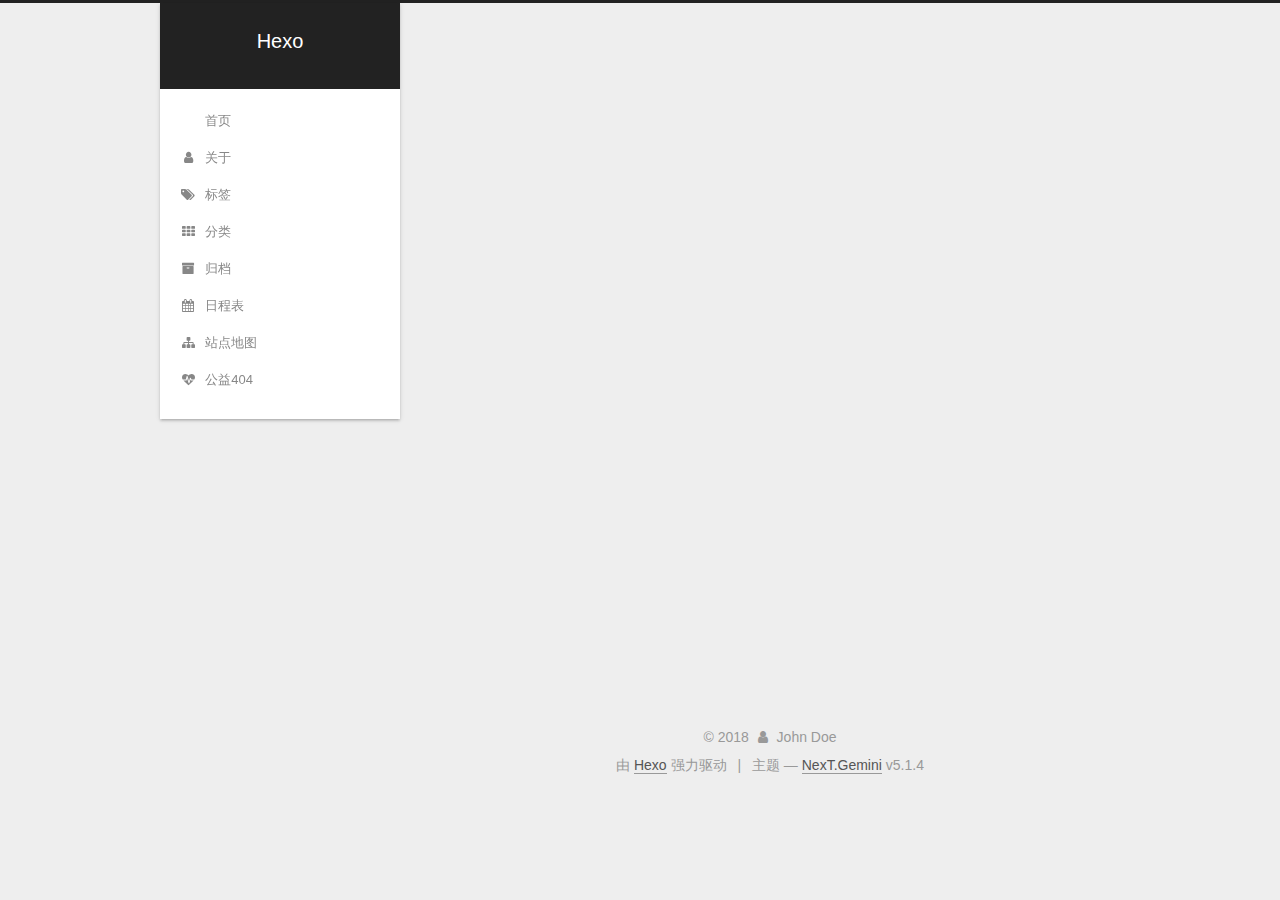
==== commit 1ce32418: "Site updated: 2018-12-18 19:47:18" ====
--- a/archives/index.html
+++ b/archives/index.html
@@ -5,7 +5,7 @@
   
 
 
-<html class="theme-next gemini use-motion" lang="">
+<html class="theme-next gemini use-motion" lang="zh-Hans">
 <head>
   <meta charset="UTF-8"/>
 <meta http-equiv="X-UA-Compatible" content="IE=edge" />
@@ -83,7 +83,7 @@
 <meta property="og:title" content="Hexo">
 <meta property="og:url" content="http://yoursite.com/archives/index.html">
 <meta property="og:site_name" content="Hexo">
-<meta property="og:locale" content="default">
+<meta property="og:locale" content="zh-Hans">
 <meta name="twitter:card" content="summary">
 <meta name="twitter:title" content="Hexo">
 
@@ -101,7 +101,7 @@
     motion: {"enable":true,"async":false,"transition":{"post_block":"fadeIn","post_header":"slideDownIn","post_body":"slideDownIn","coll_header":"slideLeftIn","sidebar":"slideUpIn"}},
     duoshuo: {
       userId: '0',
-      author: 'Author'
+      author: '博主'
     },
     algolia: {
       applicationID: '',
@@ -121,7 +121,7 @@
 
 
 
-  <title>Archive | Hexo</title>
+  <title>归档 | Hexo</title>
   
 
 
@@ -133,7 +133,7 @@
 
 </head>
 
-<body itemscope itemtype="http://schema.org/WebPage" lang="default">
+<body itemscope itemtype="http://schema.org/WebPage" lang="zh-Hans">
 
   
   
@@ -179,9 +179,39 @@
         <li class="menu-item menu-item-home">
           <a href="/" rel="section">
             
-              <i class="menu-item-icon fa fa-fw fa-home"></i> <br />
-            
-            Home
+              <i class="menu-item-icon fa fa-fw fa-首页"></i> <br />
+            
+            首页
+          </a>
+        </li>
+      
+        
+        <li class="menu-item menu-item-about">
+          <a href="/about/" rel="section">
+            
+              <i class="menu-item-icon fa fa-fw fa-user"></i> <br />
+            
+            关于
+          </a>
+        </li>
+      
+        
+        <li class="menu-item menu-item-tags">
+          <a href="/tags/" rel="section">
+            
+              <i class="menu-item-icon fa fa-fw fa-tags"></i> <br />
+            
+            标签
+          </a>
+        </li>
+      
+        
+        <li class="menu-item menu-item-categories">
+          <a href="/categories/" rel="section">
+            
+              <i class="menu-item-icon fa fa-fw fa-th"></i> <br />
+            
+            分类
           </a>
         </li>
       
@@ -191,7 +221,37 @@
             
               <i class="menu-item-icon fa fa-fw fa-archive"></i> <br />
             
-            Archives
+            归档
+          </a>
+        </li>
+      
+        
+        <li class="menu-item menu-item-schedule">
+          <a href="/schedule/" rel="section">
+            
+              <i class="menu-item-icon fa fa-fw fa-calendar"></i> <br />
+            
+            日程表
+          </a>
+        </li>
+      
+        
+        <li class="menu-item menu-item-sitemap">
+          <a href="/sitemap.xml" rel="section">
+            
+              <i class="menu-item-icon fa fa-fw fa-sitemap"></i> <br />
+            
+            站点地图
+          </a>
+        </li>
+      
+        
+        <li class="menu-item menu-item-commonweal">
+          <a href="/404/" rel="section">
+            
+              <i class="menu-item-icon fa fa-fw fa-heartbeat"></i> <br />
+            
+            公益404
           </a>
         </li>
       
@@ -227,7 +287,7 @@
         
           
         
-        Um..! 1 post. Keep on posting.
+        嗯..! 目前共计 2 篇日志。 继续努力。
       </span>
 
       
@@ -241,6 +301,43 @@
           <div class="collection-title">
             <h1 class="archive-year" id="archive-year-2018">2018</h1>
           </div>
+        
+        
+
+        
+
+  <article class="post post-type-normal" itemscope itemtype="http://schema.org/Article">
+    <header class="post-header">
+
+      <h2 class="post-title">
+        
+            <a class="post-title-link" href="/2018/12/18/HTML基础介绍/" itemprop="url">
+              
+                <span itemprop="name">未命名</span>
+              
+            </a>
+        
+      </h2>
+
+      <div class="post-meta">
+        <time class="post-time" itemprop="dateCreated"
+              datetime="2018-12-18T19:42:55+08:00"
+              content="2018-12-18" >
+          12-18
+        </time>
+      </div>
+
+    </header>
+  </article>
+
+
+
+      
+
+        
+        
+        
+
         
         
 
@@ -325,8 +422,8 @@
               
                 <a href="/archives/">
               
-                  <span class="site-state-item-count">1</span>
-                  <span class="site-state-item-name">posts</span>
+                  <span class="site-state-item-count">2</span>
+                  <span class="site-state-item-name">日志</span>
                 </a>
               </div>
             
@@ -376,7 +473,7 @@
 </div>
 
 
-  <div class="powered-by">Powered by <a class="theme-link" target="_blank" href="https://hexo.io">Hexo</a></div>
+  <div class="powered-by">由 <a class="theme-link" target="_blank" href="https://hexo.io">Hexo</a> 强力驱动</div>
 
 
 
@@ -384,7 +481,7 @@
 
 
 
-  <div class="theme-info">Theme &mdash; <a class="theme-link" target="_blank" href="https://github.com/iissnan/hexo-theme-next">NexT.Gemini</a> v5.1.4</div>
+  <div class="theme-info">主题 &mdash; <a class="theme-link" target="_blank" href="https://github.com/iissnan/hexo-theme-next">NexT.Gemini</a> v5.1.4</div>
 
 
 
@@ -505,6 +602,14 @@
 
   
 
+    
+      <script id="dsq-count-scr" src="https://.disqus.com/count.js" async></script>
+    
+
+    
+
+  
+
 
 
 
